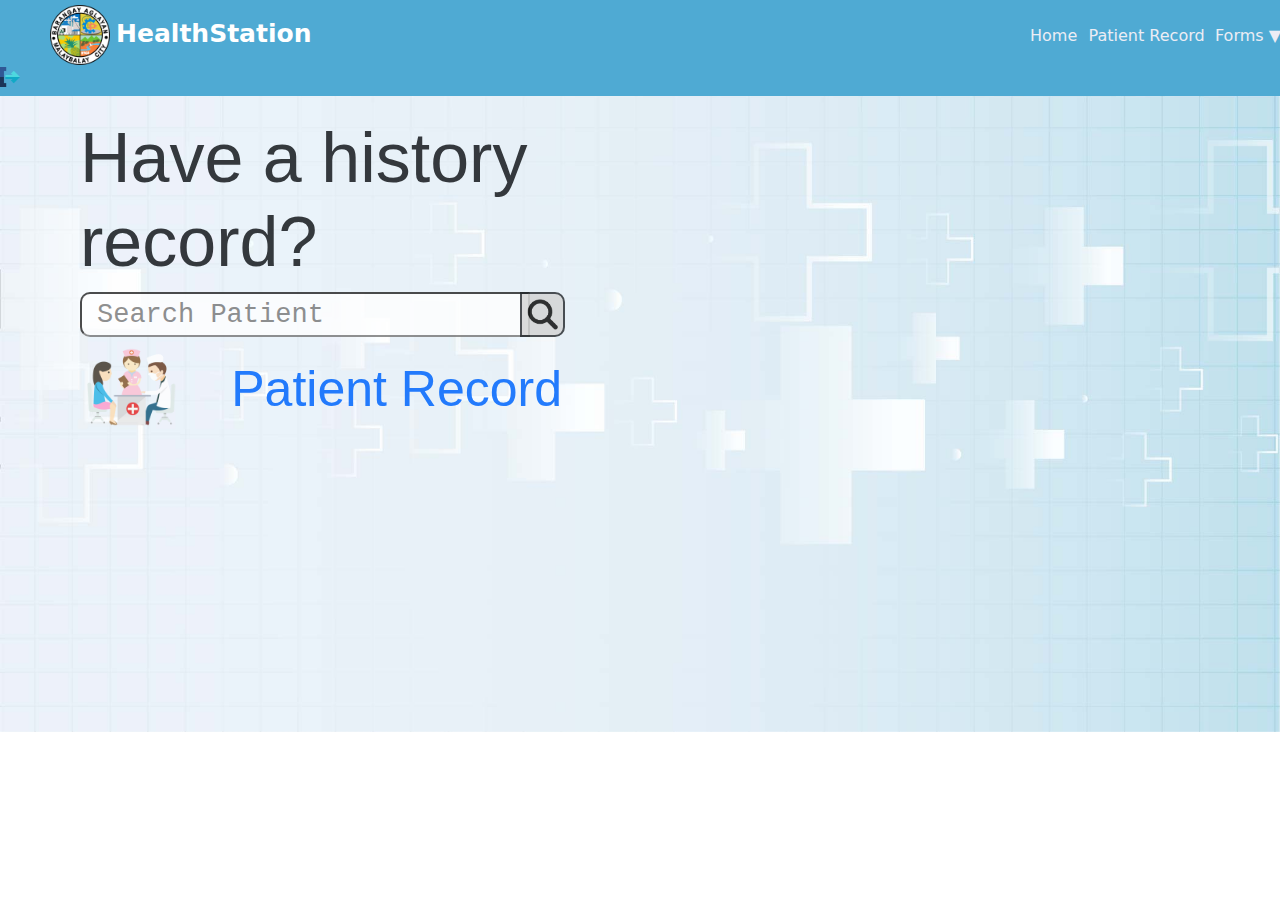
==== index.html @ eb0a98c8 "update" ====
<!DOCTYPE html>
<html>
<head>
	<meta charset="utf-8">
	<link rel="stylesheet" href="css/bootstrap.css">
	<link rel="stylesheet" href="mycss/design.css">
	<script src="./js/sidenav.js" type="text/javascript"></script>
	<script src="./js/bootstrap.js" type="text/javascript"></script>
	<title>Sample Website (B.A.H.S)</title>
</head>
<body>
	<div id="body">
		<div id="topheader">
			<div id="health">
				<a href="#"><img src="./image/aglayan.png"></a>
				<a href="#"> <strong> HealthStation</strong></a>
			</div>
			<div class="navbar">
				<a class="home" href="#home">Home</a>
				<a class="pr" href="#">Patient Record</a>
				<div id="form" class="dropdown">
					<button onclick="myFunction()" class="dropbtn">Forms &#9660</button>
					<div id="myDropdown" class="dropdown-content">
					  <a href="#">Adult ITR</a>
					  <a href="#">Child ITR</a>
					  <a href="#">Clinic Referral</a>
					  <a href="#">Family Planning</a>
					  <a href="#">Prenatal Form</a>
					</div>
				</div>
				<a id="logout" href="login.html"> <img src="./image/logout.png"> </a>
			</div>

			<!--<header id="head">
				<nav>
					<a href="https://healthstation.ng/">Home</a>
					<a href="#">Patient Records</a>
					<a href="#">Contact</a>
					<a href="login.html"> <img src="./image/logout.png"> </a>

				</nav>
			</header> -->
		</div>
		<section id="left">
			<h1>Have a history <br>record?</h1>
			<div id="search1">
				<form id="searchbar">
					<input type="text" name="search" placeholder="Search Patient">
				</form>
				<div id="searchimg">
					<img src="./image/search1.png">
				</div>
			</div>
			<div id="patientrecord">
				<a href="#">Patient Record</a>
			</div>
			<div id="patientimg">
				<img src="./image/patient.png">
			</div>
		</section>
		<!-- <section id="right">
			<main id="main">
				<div id="mySidenav" class="sidenav">
					<a href="javascript:void(0)" class="closebtn" onclick="closeNav()">&times;</a>
					<a href="#">Adult ITR</a>
					<a href="#">Child ITR</a>
					<a href="#">Prenatal Form</a>
					<a href="#">Family Plannning Form</a>
					<a href="#">Clinic Referral Form</a>
				</div>

				<span id="sample" onclick="openNav()"> Select type of forms &#9776;</span>



				<h2>
					Select type of Forms
				</h2>
				<div id="forms" class="five">
					<div id="child">
						<a href="#">
							<button id="adultbutton" class="buttonfac b1"> Child ITR </button>
						</a> 						
					</div>
					<div id="adult" class="five">
						<a href="#">
							<button class="buttonfac b2"> Adult ITR </button>
						</a>					
					</div>
					<div id="prenat" class="five">
						<a href="#">
							<button class="buttonfac b3"> Prenatal Form </button>
						</a>					
					</div>
					<div id="family" class="five">
						<a href="#">
							<button class="buttonfac b4"> Family Plannning Form </button>
						</a>						
					</div>
					<div id="linic" class="five">
						<a href="#">
							<button class="buttonfac b5"> Clinic Referral Form </button>
						</a>
					</div> -->
				</div>
			</main>
		</section>
	</div>
</body>
</html>
---- mycss/design.css ----
body{
	
	background-image: url("../image/bg.jpg");
	background-repeat: no-repeat;
	background-size: cover;
	overflow-x: hidden;

}
.navbar {
	background-color: #333;
	background-color: rgb(102, 146, 204);
	background-color: #4faad3;


  }
  
  .navbar a {
	font-size: 16px;
	color: rgb(236, 237, 245);
	text-decoration: none;
  }
  .navbar a:hover, .dropbtn:focus {
	color: rgb(197, 199, 214);
  }
  .navbar img{
	width: 20px;
	margin-right: 40px;
  }

  .navbar img:hover, .dropbtn:focus {
	opacity: 0.7;
  }
  .home{
	margin-left: 1030px;
  }

  .pr {
	margin-right: -17px;
  }

  .dropdown {

	margin-right: -17px;
  }
  
  .dropbtn {
	background-color: inherit;
	color: rgb(236, 237, 245);
	padding: 16px;
	font-size: 16px;
	border: none;
	cursor: pointer;
  }
  
  .dropbtn:hover, .dropbtn:focus {
	color: rgb(197, 199, 214);
  }
  
  .dropdown {
	position: relative;
	display: inline-block;
  }
  
  
  .dropdown-content {
	display: none;
	margin-top: 8px;
	position: absolute;
	background-color: #f1f1f1;
	min-width: 160px;
	overflow: auto;
	box-shadow: 0px 8px 16px 0px rgba(0,0,0,0.2);
	z-index: -1;
  }
  
  .dropdown-content a {
	color: black;
	padding: 10px 16px;
	text-decoration: none;
	display: block;
  }
  
  .dropdown a:hover {
	color: black;  
	background-color: #ddd;}
  
  .show {display: block;}

#health a{
	color: white;
	font-size: 25px;
	padding-right: 1px;
	text-decoration:none;
	display: absolute;
}
#health img{
	width: 60px;
	margin-left: 50px;


}
#health {
	margin-top: 5px;
	position: absolute;
	z-index: 1;
}

 



#left{
	float: left;
	margin-top: 20px;
	margin-left: 80px;
}
#left h1{
	font-family:  "Verdana", sans-serif;
	font-size: 70px;
	opacity: 0.9;
}
#left #searchbar input{
	width: 450px;
	height: 45px;
	font-size: 27px;
	font-family: Courier New;
	padding-left: 15px;
	border-radius: 10px 0px 0px 10px;
	opacity: 0.8;

}
#left img{
	width: 45px;
	float: right;
	margin-top: -45px;
	margin-right: 15px;
	opacity: 0.8;
	cursor: not-allowed;
}
#searchimg img{
	background-color: lightgray;
	border: 2px solid;
	border-radius: 0px 10px 10px 0px;
	padding: 5px;
	
}
#patientrecord a{
	text-decoration:none;
	font-size: 50px;
	font-family:  "Verdana", sans-serif;
	float: right;
	margin-top: 15px;
	margin-right: 18px;
	opacity: 0.9;
}
#patientimg img{
	width: 100px;
	margin-top: -90px;
	margin-right: 400px;
}


/*
#right main{
	font-size: 30px;
	float: right;
	margin-right: 50px;
	margin-top: 30px;

}


#sample{
	float: right;
}
.sidenav {
	height: 100%;
	width: 0;
	position: fixed;
	z-index: 1; /*hide the select forms */ 
	/*margin-top: -30px;
	right: 0;
	background-color: #74dde2;
	overflow-x: hidden; /*hide the x icon (close)*/
	/*transition: 0.5s;
	padding-top: 80px;
	display: block;
	

}

.sidenav a {
	margin-top: 25px;
	padding: 8px 8px 8px 32px;
	text-decoration: none;
	font-size: 25px;
	font-family:  "Verdana", sans-serif;
	color: black;
	display: block;
	transition: 0.3s;
	opacity: 0.7;
	
}

.sidenav a:hover {
	color: #f1f1f1;
	

}

.sidenav .closebtn {
	position: absolute;
	top: 0;
	right: 25px;
	font-size: 36px;
	margin-left: 50px;
}
#sample{
	font-size:46px;
	font-family:  "Verdana", sans-serif;
	cursor: pointer;
	opacity: 0.9;

}*/
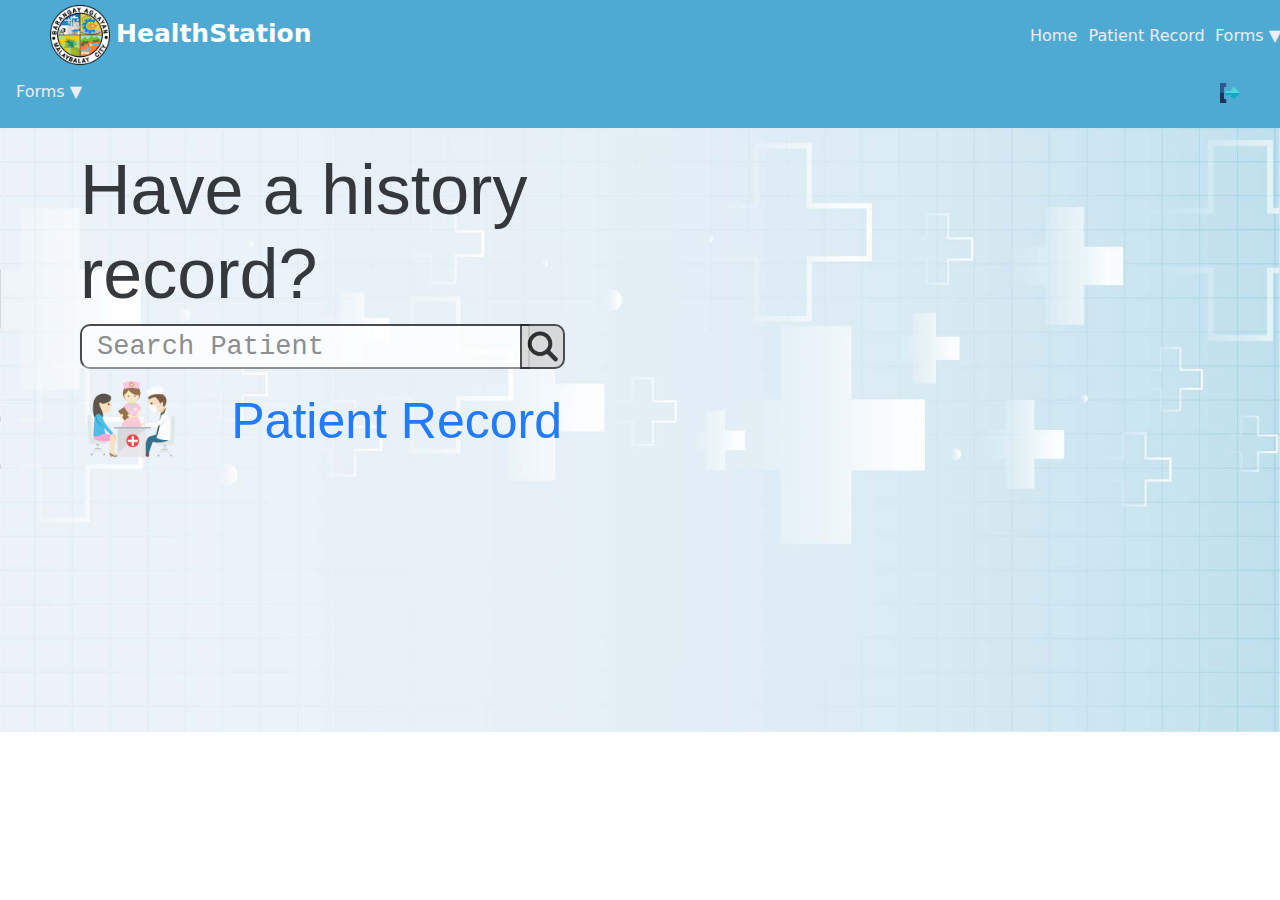
==== commit 094e1f4d: "updated child" ====
--- a/index.html
+++ b/index.html
@@ -26,6 +26,16 @@
 					  <a href="#">Clinic Referral</a>
 					  <a href="#">Family Planning</a>
 					  <a href="#">Prenatal Form</a>
+					</div>
+				</div>
+				<div id="form" class="dropdown">
+					<button onclick="myFunction()" class="dropbtn">Forms &#9660</button>
+					<div id="myDropdown" class="dropdown-content">
+					  <a href="#">AdultdsadasITR</a>
+					  <a href="#">Childsadasd ITR</a>
+					  <a href="#">Clinicdasd Referral</a>
+					  <a href="#">Familydsad Planning</a>
+					  <a href="#">Prenatdsadasal Form</a>
 					</div>
 				</div>
 				<a id="logout" href="login.html"> <img src="./image/logout.png"> </a>
--- a/mycss/design.css
+++ b/mycss/design.css
@@ -27,7 +27,7 @@
 	margin-right: 40px;
   }
 
-  .navbar img:hover, .dropbtn:focus {
+  .navbar img:hover, .dropbotton:focus {
 	opacity: 0.7;
   }
   .home{
@@ -70,7 +70,7 @@
 	min-width: 160px;
 	overflow: auto;
 	box-shadow: 0px 8px 16px 0px rgba(0,0,0,0.2);
-	z-index: -1;
+	z-index: 1;
   }
   
   .dropdown-content a {
@@ -85,6 +85,58 @@
 	background-color: #ddd;}
   
   .show {display: block;}
+
+/* 2nd DROPDOWN */
+.dropdown1 {
+
+	margin-right: 10px;
+  }
+  
+  .dropbtn1 {
+	background-color: inherit;
+	color: rgb(236, 237, 245);
+	
+	font-size: 16px;
+	border: none;
+	cursor: pointer;
+  }
+  
+  .dropbtn1:hover, .dropbtn1:focus {
+	color: rgb(197, 199, 214);
+  }
+  
+  .dropdown1 {
+	position: relative;
+	display: inline-block;
+  }
+  
+  
+  .dropdown-content1 {
+	display: none;
+	margin-top: 23px;
+	margin-left: -70px;
+	position: absolute;
+	background-color: #f1f1f1;
+	min-width: 105px;
+	overflow: auto;
+	box-shadow: 0px 8px 16px 0px rgba(0,0,0,0.2);
+	z-index: 1;
+  }
+  
+  .dropdown-content1 a {
+	color: black;
+	padding: 10px 16px;
+	text-decoration: none;
+	display: block;
+  }
+  
+  .dropdown1 a:hover {
+	color: black;  
+	background-color: #ddd;}
+  
+  .show {display: block;}
+
+/* end of 2nd drowpdown */
 
 #health a{
 	color: white;
@@ -222,3 +274,51 @@
 	opacity: 0.9;
 
 }*/
+.dropdown1 {
+
+	margin-right: 10px;
+  }
+  
+  .dropbtn1 {
+	background-color: inherit;
+	color: rgb(236, 237, 245);
+	
+	font-size: 16px;
+	border: none;
+	cursor: pointer;
+  }
+  
+  .dropbtn1:hover, .dropbtn1:focus {
+	color: rgb(197, 199, 214);
+  }
+  
+  .dropdown1 {
+	position: relative;
+	display: inline-block;
+  }
+  
+  
+  .dropdown-content1 {
+	display: none;
+	margin-top: 23px;
+	margin-left: -70px;
+	position: absolute;
+	background-color: #f1f1f1;
+	min-width: 105px;
+	overflow: auto;
+	box-shadow: 0px 8px 16px 0px rgba(0,0,0,0.2);
+	z-index: 1;
+  }
+  
+  .dropdown-content1 a {
+	color: black;
+	padding: 10px 16px;
+	text-decoration: none;
+	display: block;
+  }
+  
+  .dropdown1 a:hover {
+	color: black;  
+	background-color: #ddd;}
+  
+  .show {display: block;}
